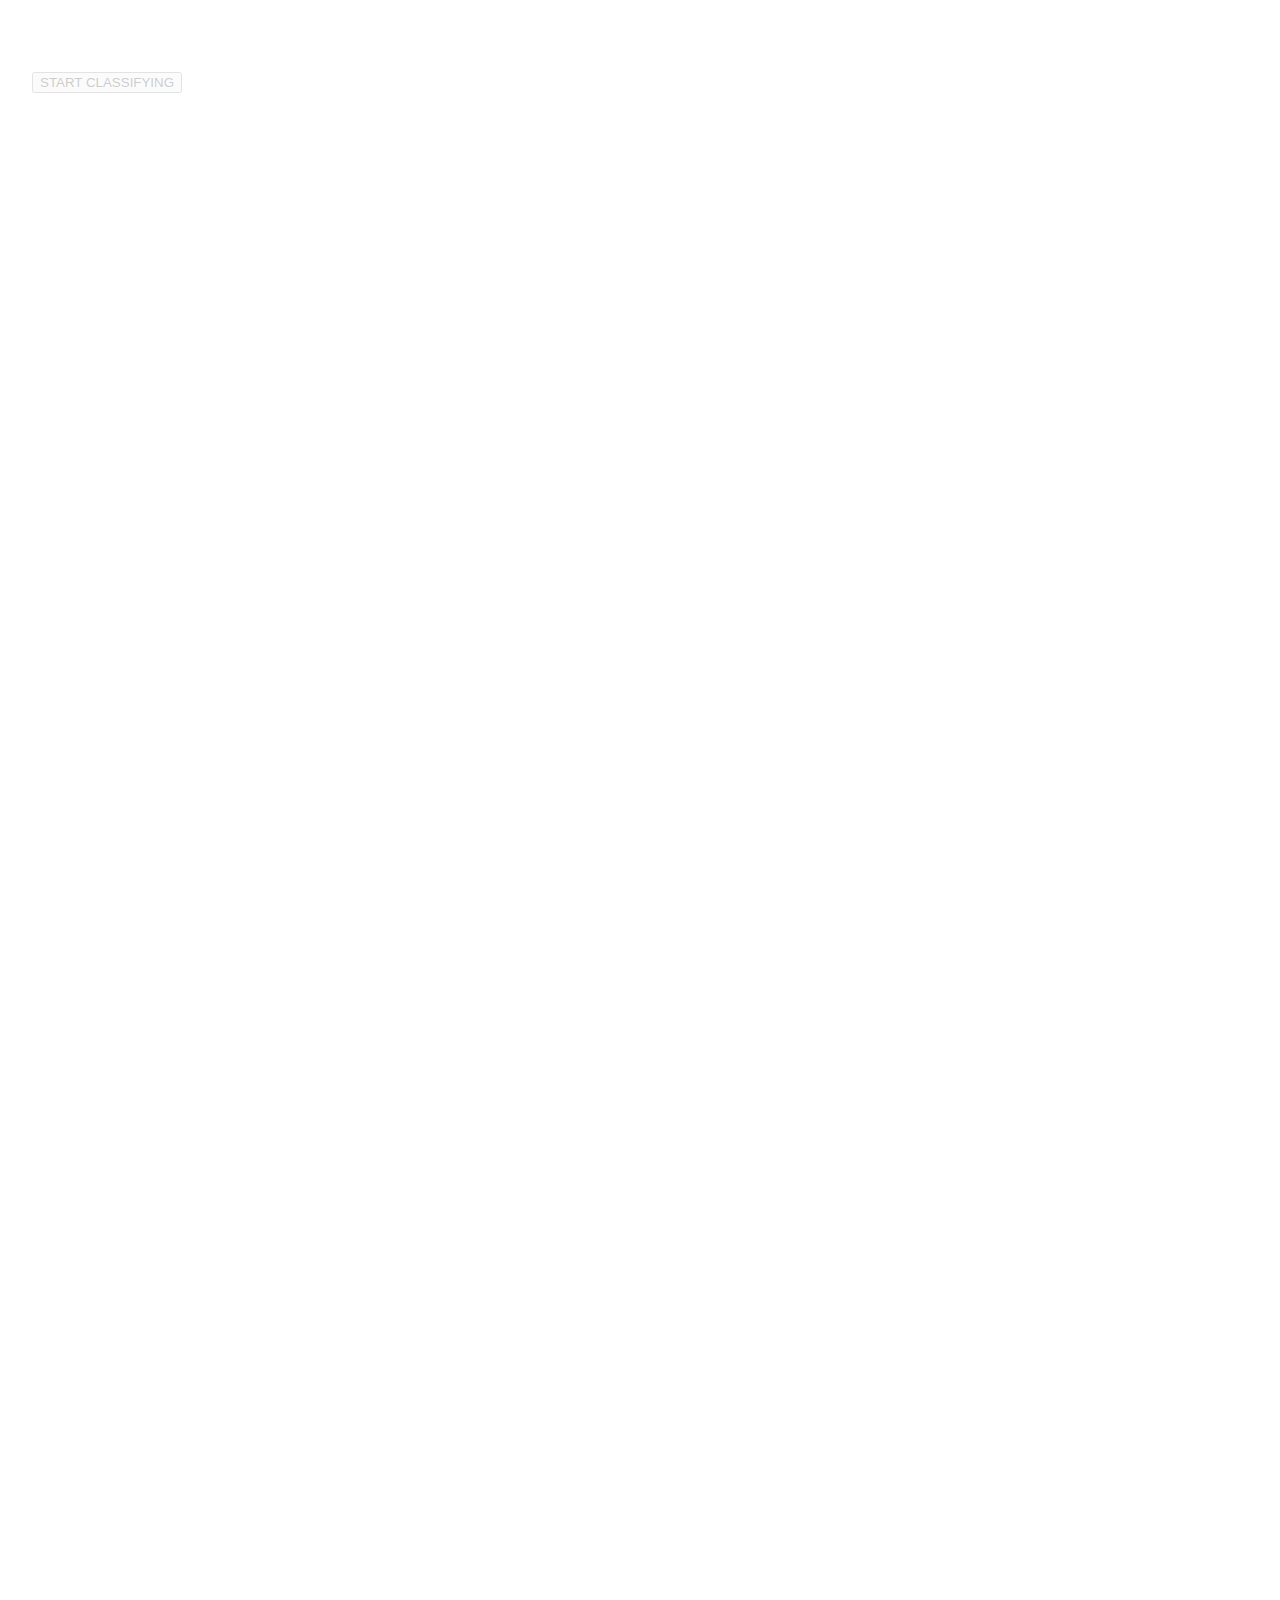
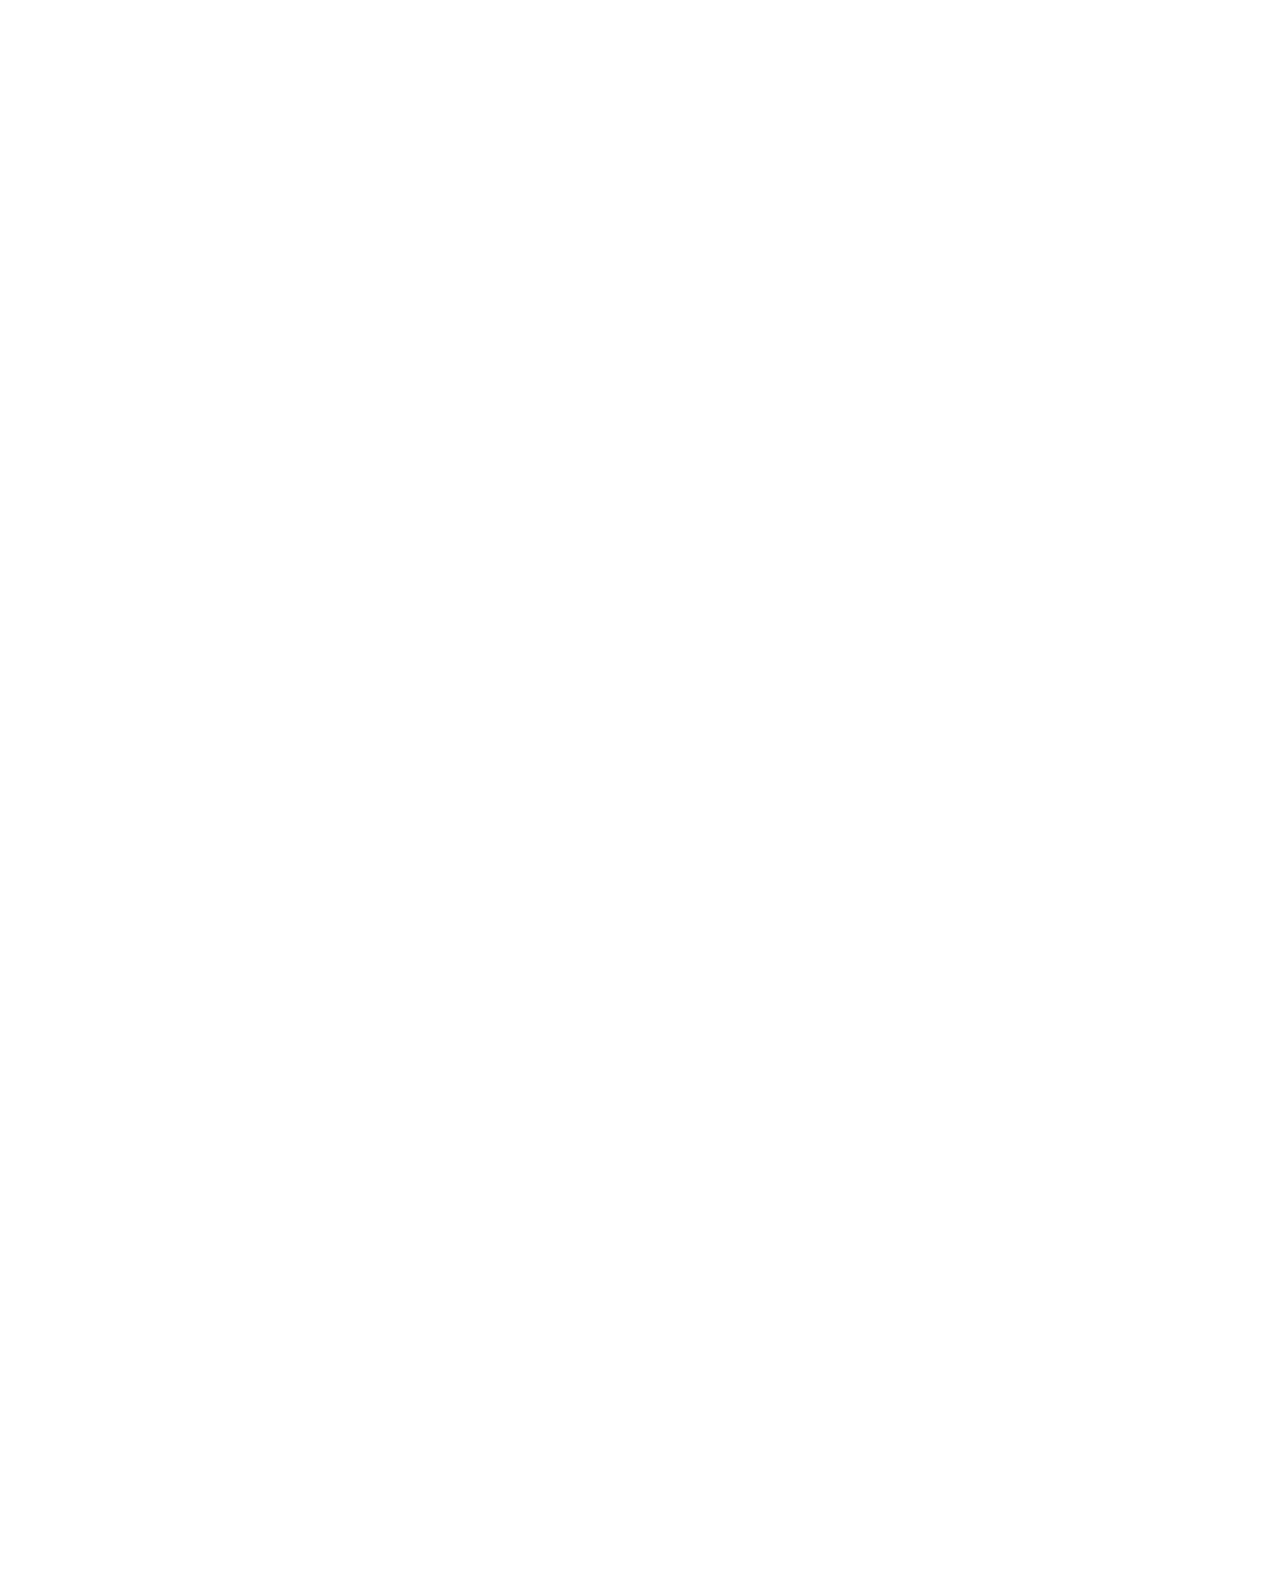
==== index.html @ 5539b13c "renamed" ====
<!-- Copyright 2023 The MediaPipe Authors.

Licensed under the Apache License, Version 2.0 (the "License");
you may not use this file except in compliance with the License.
You may obtain a copy of the License at

     http://www.apache.org/licenses/LICENSE-2.0

Unless required by applicable law or agreed to in writing, software
distributed under the License is distributed on an "AS IS" BASIS,
WITHOUT WARRANTIES OR CONDITIONS OF ANY KIND, either express or implied.
See the License for the specific language governing permissions and
limitations under the License. -->
<!--
<link href="https://unpkg.com/material-components-web@latest/dist/material-components-web.min.css" rel="stylesheet">
<script src="https://unpkg.com/material-components-web@latest/dist/material-components-web.min.js"></script>-->
<link rel="stylesheet" href="ac.css" type="text/css">
<script type="module" src="ac.js"></script>

<!DOCTYPE html>
<html lang="en-US">
<head>
  <meta charset="UTF-8">
    <meta name="viewport" content="width=device-width, initial-scale=1">
</head>

<section id="demos" class="invisible">
</div>
  <div style="top: 30px; position: relative; clear: both;">
    <button class="mdc-button mdc-button--raised" id="microBt">
      <span class="mdc-button__label">START CLASSIFYING</span>
    </button>
    <p id="microResult"></p>
  </div>
  <br><br><br><br><br><br><br><br><br><br><br><br><br><br><br><br><br><br><br><br><br><br><br><br><br><br><br><br><br><br><br><br><br><br>
  <br><br><br><br><br><br><br><br><br><br><br><br><br><br><br><br><br><br><br><br><br><br><br><br><br><br><br><br><br><br><br><br><br><br>
  <br><br><br><br><br><br><br><br><br><br><br><br><br><br><br><br><br><br><br><br><br><br><br><br><br><br><br><br><br><br><br><br><br><br>
  <br><br><br><br><br><br><br><br><br><br><br><br><br><br><br><br><br><br><br><br><br><br><br><br><br><br><br><br><br><br><br><br><br><br>
  <br><br><br><br><br><br><br><br><br><br><br><br><br><br><br><br><br><br><br><br><br><br><br><br><br><br><br><br><br><br><br><br><br><br>
</section>
</html>
---- ac.css ----
/* Copyright 2023 The MediaPipe Authors.

Licensed under the Apache License, Version 2.0 (the "License");
you may not use this file except in compliance with the License.
You may obtain a copy of the License at

     http://www.apache.org/licenses/LICENSE-2.0

Unless required by applicable law or agreed to in writing, software
distributed under the License is distributed on an "AS IS" BASIS,
WITHOUT WARRANTIES OR CONDITIONS OF ANY KIND, either express or implied.
See the License for the specific language governing permissions and
limitations under the License. */
@charset "UTF-8";
@use "@material";
body {
  font-family: roboto;
  margin: 2em;
  color: #3d3d3d;
  --mdc-theme-primary: #007f8b;
  --mdc-theme-on-primary: #f1f3f4;
}

h1 {
  color: #007f8b;
}

h2 {
  clear: both;
}

section {
  opacity: 1;
  transition: opacity 500ms ease-in-out;
}

button {
  margin-top: 10px;
  margin-bottom: 10px;
}

.mdc-button.mdc-button--raised.removed {
  display: none;
}

.removed {
  display: none;
}

.invisible {
  opacity: 0.2;
}

.input {
  width: 48%;
}

#audioResult {
  margin-top: 20px;
  padding-top: 5px;
  padding-bottom: 5px;
  background-color: #007f8b;
  color: #fff;
  z-index: 2;
  font-size: calc(8px + 1.2vw);
}

/* table style */

table {
  table-layout: fixed;
  width: 95%;
  border-collapse: collapse;
}

td,
th {
  border: 1px solid #ddd;
  padding: 8px;
}

tr:nth-child(even) {
  background-color: #f2f2f2;
}

tr:hover {
  background-color: #ddd;
}

th {
  padding-top: 12px;
  padding-bottom: 12px;
  text-align: left;
  background-color: #12b5cb;
  color: white;
}
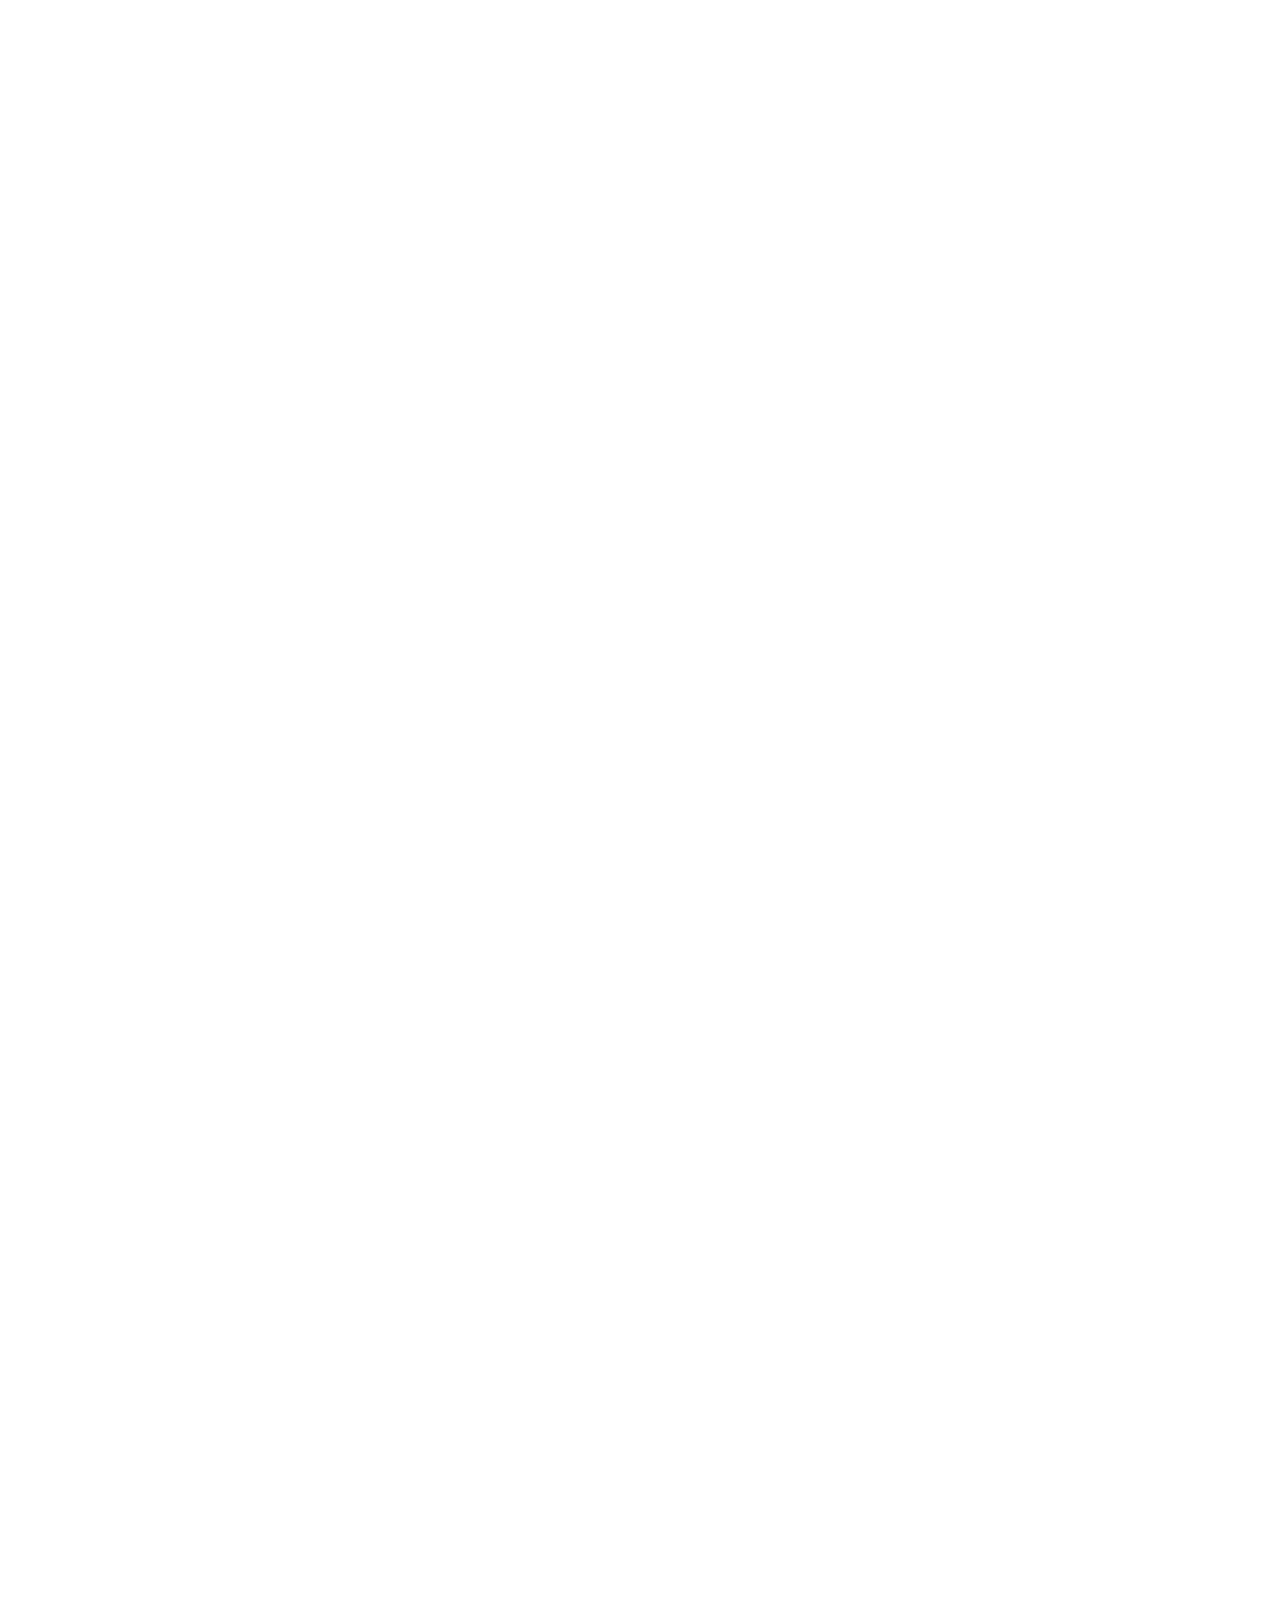
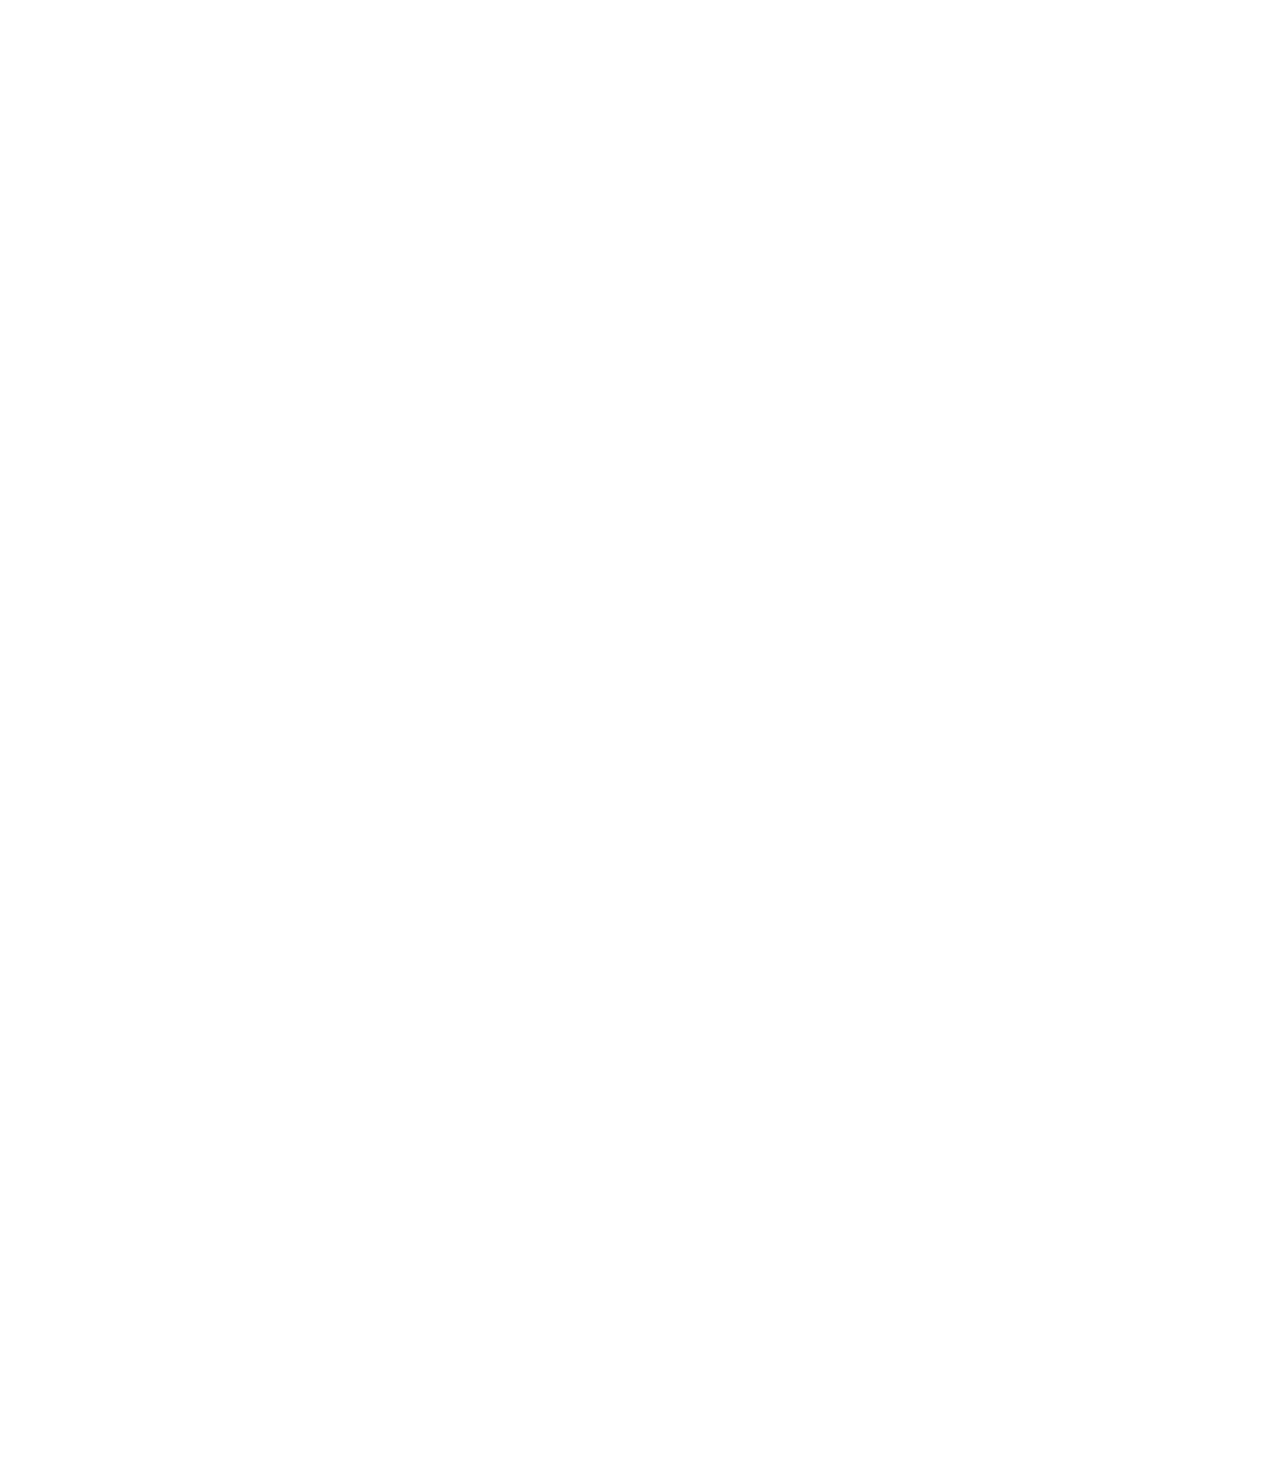
==== commit 6076c867: "update" ====
--- a/index.html
+++ b/index.html
@@ -14,7 +14,7 @@
 <!--
 <link href="https://unpkg.com/material-components-web@latest/dist/material-components-web.min.css" rel="stylesheet">
 <script src="https://unpkg.com/material-components-web@latest/dist/material-components-web.min.js"></script>-->
-<link rel="stylesheet" href="ac.css" type="text/css">
+
 <script type="module" src="ac.js"></script>
 
 <!DOCTYPE html>
@@ -27,10 +27,7 @@
 <section id="demos" class="invisible">
 </div>
   <div style="top: 30px; position: relative; clear: both;">
-    <button class="mdc-button mdc-button--raised" id="microBt">
-      <span class="mdc-button__label">START CLASSIFYING</span>
-    </button>
-    <p id="microResult"></p>
+    <p style="color: wheat; background-color: black" id="microResult"></p>
   </div>
   <br><br><br><br><br><br><br><br><br><br><br><br><br><br><br><br><br><br><br><br><br><br><br><br><br><br><br><br><br><br><br><br><br><br>
   <br><br><br><br><br><br><br><br><br><br><br><br><br><br><br><br><br><br><br><br><br><br><br><br><br><br><br><br><br><br><br><br><br><br>
